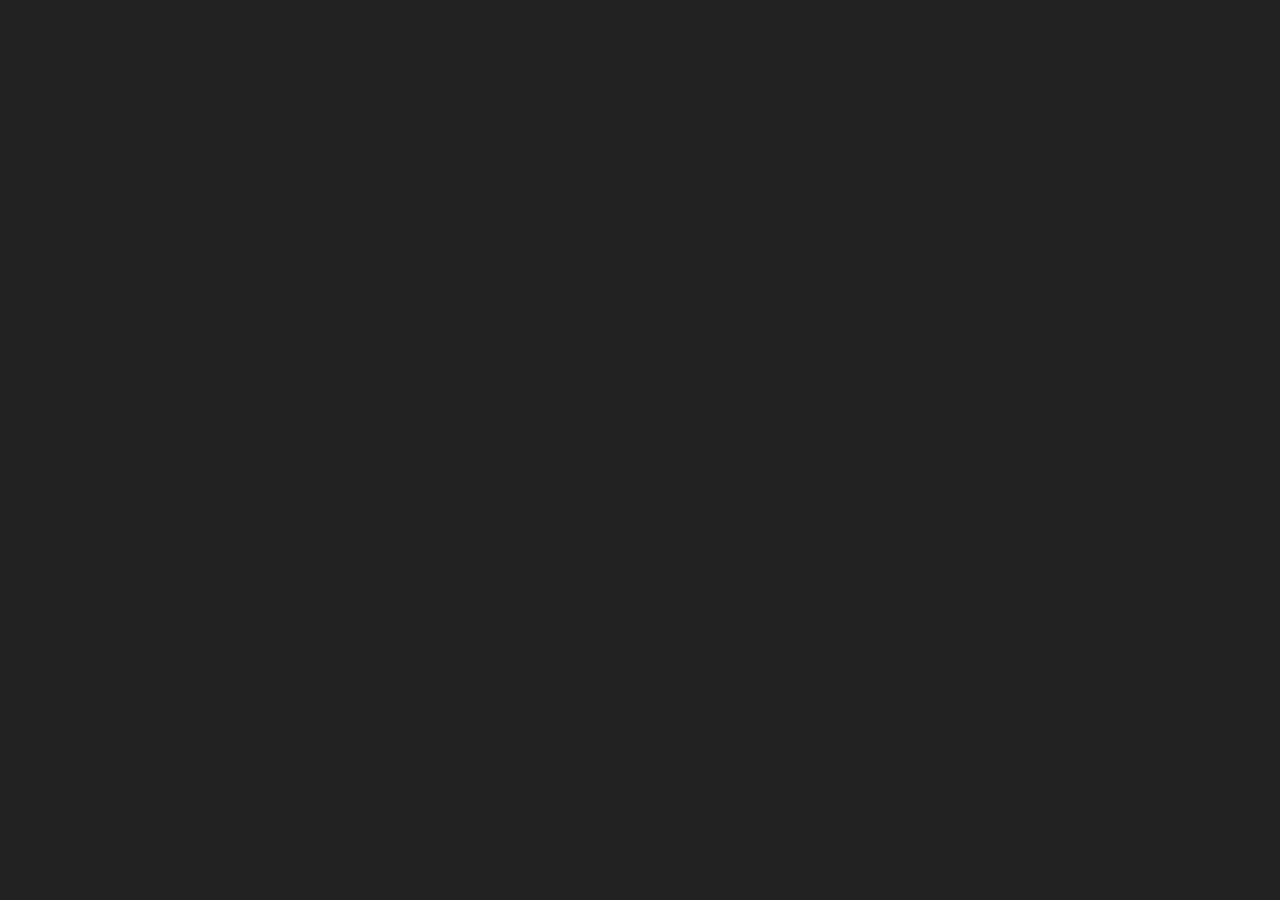
==== chat/index.html @ c3b893ab "Templates added" ====
<!DOCTYPE html>
<html lang="en">
  <head>
    <meta charset="utf-8">
    <title>chat.rtc</title>
    <meta content="IE=edge" http-equiv="X-UA-Compatible">
    <meta content="width=device-width, initial-scale=1" name="viewport">
    <meta content="Deepak Sattiraju" name="author">
    
    <!--Fav-->
    <link href="images/favicon.ico" rel="shortcut icon">
    
    <!--styles-->
    <link href="css/bootstrap.min.css" rel="stylesheet">
    <link href="css/style.css" rel="stylesheet">
    <link href="css/responsive.css" rel="stylesheet">
    
    <!--fonts google-->
    <link href='https://fonts.googleapis.com/css?family=Roboto+Slab:400,700' rel='stylesheet' type='text/css'>
    <link href='https://fonts.googleapis.com/css?family=Roboto:400,300,500,700' rel='stylesheet' type='text/css'>
    
    <!--[if lt IE 9]>
       <script type="text/javascript" src="js/html5shiv.min.js"></script>
    <![endif]-->
  </head>
  <body>
        <!--HEADER -->
    
    <!--/.HEADER END-->
    
    <!--CONTENT WRAP-->
    <div class="content-wrap">
      <!--CONTENT-->
      <div class="content">
        <!--HOME-->
        <section id="home">
          <div class="container">
            <div class="row">
              <div class="wrap-hero-content">
                  
              </div>
              
            </div>
          </div>
        </section>
        <!--/.HOME END-->

      <!--/.CONTENT END-->
      </div>
    <!--/.CONTENT-WRAP END-->
    </div>
    

    <script src="js/jquery-1.9.1.min.js" type="text/javascript"></script>
    <script src="js/jquery.appear.js" type="text/javascript"></script>
    <script src="js/bootstrap.min.js" type="text/javascript"></script>
    <script src="js/typed.js" type="text/javascript"></script>
    <script src="js/main.js" type="text/javascript"></script>
  </body>
</html>
---- chat/css/style.css ----
/*
Template Name: Bodo - Simple One Page Personal
Author: BdgPixel
Author URI:  http://themeforest.net/user/BdgPixel
*/
/* -----------------------------------------------------------
TABLE OF CONTENTS:
--------------------------------------------------------------
1) General
2) Page Loader
3) Helper
4) Header
5) Typography
6) Hero
7) Sections
 7.a) portfolio
 7.b) service
 7.c) experience
 7.d) testimonial
 7.e) blog
 7.f) about
 7.g) contact
 7.h) footer
8) Components
 8.a) skills


-------------------------------------------------------------

------------------------------------------------------------*/
/*-----------------------------------------1) General--------------------------------------------------*/
@font-face {
  font-family: 'Glyphter';
  src: url('../fonts/Glyphter.eot');
  src: url('../fonts/Glyphter?#iefix') format('embedded-opentype'), url('../fonts/Glyphter.woff') format('woff'), url('../fonts/Glyphter.ttf') format('truetype'), url('../fonts/Glyphter.svg#Glyphter') format('svg');
  font-weight: normal;
  font-style: normal;
}
*,
*:after,
*:before {
  -webkit-box-sizing: border-box;
  -moz-box-sizing: border-box;
  -ms-box-sizing: border-box;
  box-sizing: border-box;
}
body,
html {
  left: 0;
  top: 0;
  margin: 0px;
  padding: 0px;
  overflow-x: hidden;
  font-family: 'Roboto', sans-serif;
  height: 100%;
  width: 100%;
}
body {
  color: #2f2f2f;
  font-size: 16px;
  line-height: 1.7;
  background-color: #fff;
}
a {
  color: #2f2f2f;
  text-decoration: none;
  transition: ease .6s;
  -webkit-transition: ease .6s;
  -moz-transition: ease .6s;
  -o-transition: ease .6s;
  -ms-transition: ease .6s;
}
a:hover {
  text-decoration: none;
  color: #818181;
}
a:focus {
  outline: none;
  color: #999999;
  text-decoration: none;
}
iframe {
  border: none;
  width: 100%;
}
img { max-width: 100%; }
*:focus {
  outline: none;
}

/*----------------------------------------- 2) Preloader --------------------------------------------------*/
#preloader {
  position: fixed;
  top: 0;
  left: 0;
  right: 0;
  bottom: 0;
  background-color: #fff;
  z-index: 999999;
}
#status {
  width: 200px;
  height: 200px;
  position: absolute;
  left: 50%;
  top: 50%;
  background-image: url(../images/loader.gif);
  background-repeat: no-repeat;
  background-position: center center;
  text-align: center;
  margin: -40px 0 0 -100px;
}
#status img {
  text-align: center;
  margin-top: -80px;
}

/*----------------------------------------- 3) Helper --------------------------------------------------*/
.no-pad {padding: 0 !important; margin: 0 !important;}
.pad-80 {padding-top: 80px;}
.mar-t-50{margin-top: 50px !important;}
.mar-tm-10{ margin-top: -10px;}

.white-col{
  background: #ffffff;
  padding: none;
}

/*---- span -----*/
.title-small span { position: relative;}
.title-small span:after {
  content: "";
  position: absolute;
  bottom: -20px;
  height: 3px;
  background: #DEDEDE;
  width: 28px;
  left: 0;
}
.title-small-center span {position: relative;}
.title-small-center span:after {
  content: "";
  display: block;
  margin: 0 auto;
  margin-top: 20px;
  height: 3px;
  background: #DEDEDE;
  width: 28px;
  left: 0;
}
/*----- background ------*/
.grey-bg {
  background: #f6f6f6;
  padding: 120px 0;
  display: block;
}
.white-bg {
  background: #ffffff;
  padding: 120px 0;
  display: block;
}
/*-------- content --------*/
.content-detail {
  font-weight: 400;
  margin-top: 70px;
  line-height: 30px;
  font-size: 14px;
  letter-spacing: 0.4px;
}
.content-details {
  font-weight: 400;
  margin-top: 40px;
  line-height: 30px;
  font-size: 14px;
}
.pad-bottom {
  padding-bottom: 80px;
}
.text-detail {
  margin-top: 30px;
  color: #5f5f5f;
}

.listing-item{
  list-style: none;
  display: inline-block;
  width: 100%;
  padding: 0;
  margin: 0;
}

/*----------------------------------------- 4) Header --------------------------------------------------*/
.header {
  width: 100%;
  z-index: 9999;
}
.for-sticky {
  position: fixed;
  z-index: -1;
  bottom: 0;
  width: 100%;
  height: 50px;
  opacity: 0.8;
  z-index: 1;
  top: 0;
  left: 0;
  border-bottom: 1px solid #f1f1f1;
  display: block;
  padding: 0px 15px 5px 15px;
  background: #ffffff;
  -webkit-transition: all 0.3s;
  -moz-transition: all 0.3s;
  -ms-transition: all 0.3s;
  -o-transition: all 0.3s;
  transition: all 0.3s;
}
.logo-nav {
  padding: 6px 0 10px 0;
  -webkit-transition: all 0.3s;
  -moz-transition: all 0.3s;
  -ms-transition: all 0.3s;
  -o-transition: all 0.3s;
  transition: all 0.3s;
  width: 45px;
  display: block;
}
.opacity-nav {
  opacity: 0.8;
  z-index: 2;
}
/*----------- panel ----------*/
.content-wrap {
  -webkit-overflow-scrolling: touch;
  height: 100%;
  width: 100%;
}
.content {
  position: absolute;
  width: 100%;
  height: 100%;
}
.content::before {
  position: fixed;
  top: 0;
  left: 0;
  z-index: 10;
  width: 100%;
  height: 100%;
  background: rgba(0, 0, 0, 0.3);
  content: '';
  opacity: 0;
  -webkit-transform: translate3d(100%, 0, 0);
  transform: translate3d(100%, 0, 0);
  -webkit-transition: opacity 0.4s, -webkit-transform 0s 0.4s;
  transition: opacity 0.4s, transform 0s 0.4s;
  -webkit-transition-timing-function: cubic-bezier(0.7, 0, 0.3, 1);
  transition-timing-function: cubic-bezier(0.7, 0, 0.3, 1);
}
/* Menu Button */
.menu-button {
  width: 34px;
  height: 45px;
  position: fixed;
  right: 0;
  margin-top: 13px;
  margin-right: 35px;
  z-index: 1000;
  padding: 0;
  cursor: pointer;
  background: transparent;
  border: none;
}
.menu-button span {
  display: block;
  position: absolute;
  height: 1px;
  width: 100%;
  background: #2f2f2f;
  border-radius: 9px;
  opacity: 1;
  left: 0;
}
.menu-button span:nth-child(1) {top: 0px;}

.menu-button span:nth-child(2) {top: 9px;}

.menu-button span:nth-child(3) {top: 18px;}
.menu-button:hover {opacity: 0.6;}
/* Close Button */
.close-button {
  width: 1em;
  height: 1em;
  position: absolute;
  right: 1em;
  top: 1em;
  overflow: hidden;
  text-indent: 1em;
  font-size: 0.75em;
  border: none;
  background: transparent;
  color: transparent;
}
.close-button::before,
.close-button::after {
  content: '';
  position: absolute;
  width: 3px;
  height: 100%;
  top: 0;
  left: 50%;
  background: #bdc3c7;
}
.close-button::before {
  -webkit-transform: rotate(45deg);
  transform: rotate(45deg);
}
.close-button::after {
  -webkit-transform: rotate(-45deg);
  transform: rotate(-45deg);
}
/* Menu */
.menu-wrap {
  position: fixed;
  z-index: 1001;
  width: 300px;
  height: 100%;
  right: 0;
  float: right;
  background: #2f2f2f;
  padding: 2.5em 1.5em 0;
  -webkit-transform: translate3d(300px, 0, 0);
  transform: translate3d(300px, 0, 0);
  -webkit-transition: -webkit-transform 0.4s;
  transition: transform 0.4s;
  -webkit-transition-timing-function: cubic-bezier(0.7, 0, 0.3, 1);
  transition-timing-function: cubic-bezier(0.7, 0, 0.3, 1);
}
.menu,
.menu-list {
  height: 100%;     
  overflow-x: auto;
}
.menu-list {
  -webkit-transform: translate3d(0, 100%, 0);
  transform: translate3d(0, 100%, 0);
}
.menu-list a {
  display: block;
  padding: 1.5em 0;
  -webkit-transform: translate3d(0, 500px, 0);
  transform: translate3d(0, 500px, 0);
  color: #a5a5a5;
  position: relative;
}
.menu-list a:hover, .menu-list a:active span {color: #ffffff;}
.menu-list,
.menu-list a {
  -webkit-transition: -webkit-transform 0s 0.4s;
  transition: transform 0s 0.4s;
  -webkit-transition-timing-function: cubic-bezier(0.7, 0, 0.3, 1);
  transition-timing-function: cubic-bezier(0.7, 0, 0.3, 1);
}
.menu a:nth-child(2) {
  -webkit-transform: translate3d(0, 1000px, 0);
  transform: translate3d(0, 1000px, 0);
}
.menu-list a:nth-child(3) {
  -webkit-transform: translate3d(0, 1500px, 0);
  transform: translate3d(0, 1500px, 0);
}
.menu-list a:nth-child(4) {
  -webkit-transform: translate3d(0, 2000px, 0);
  transform: translate3d(0, 2000px, 0);
}
.menu-list a:nth-child(5) {
  -webkit-transform: translate3d(0, 2500px, 0);
  transform: translate3d(0, 2500px, 0);
}
.menu-list a:nth-child(6) {
  -webkit-transform: translate3d(0, 3000px, 0);
  transform: translate3d(0, 3000px, 0);
}
.menu-list a span:nth-last-child(1){
  margin-bottom: 100px;
}
.menu-list a span {
  margin-left: 10px;
  font-weight: 400;
  font-size: 12px;
  letter-spacing: 5px;
  text-transform: uppercase;
  z-index: 2;
  position: absolute;
  margin-bottom: 20px;
  padding: 10px;
}
.menu-list a span:before{
  content: '';
  display: block;
  width: 0;
  height: 2px;
  background: #ffffff;
  -webkit-transition: width .3s ease;
  transition: width .3s ease;
  position: absolute;
  top: 50%;
  left: 0;
  -webkit-transform: translate(0,-50%);
  -ms-transform: translate(0,-50%);
  transform: translate(0,-50%);
  z-index: -1;
}
.menu-list a.active span{
  color: #ffffff !important;
}
.menu-list a.active span:before{
  width: 100%;
}

/* Shown menu */
.show-menu .menu-wrap {
  -webkit-transform: translate3d(0, 0, 0);
  transform: translate3d(0, 0, 0);
  -webkit-transition: -webkit-transform 0.8s;
  transition: transform 0.8s;
  -webkit-transition-timing-function: cubic-bezier(0.7, 0, 0.3, 1);
  transition-timing-function: cubic-bezier(0.7, 0, 0.3, 1);
}
.show-menu .menu-list,
.show-menu .menu-list a {
  -webkit-transform: translate3d(0, 0, 0);
  transform: translate3d(0, 0, 0);
  -webkit-transition: -webkit-transform 0.8s;
  transition: transform 0.8s;
  -webkit-transition-timing-function: cubic-bezier(0.7, 0, 0.3, 1);
  transition-timing-function: cubic-bezier(0.7, 0, 0.3, 1);
}
.show-menu .menu-list a {
  -webkit-transition-duration: 0.9s;
  transition-duration: 0.9s;
}
.show-menu .content::before {
  opacity: 1;
  -webkit-transition: opacity 0.8s;
  transition: opacity 0.8s;
  -webkit-transition-timing-function: cubic-bezier(0.7, 0, 0.3, 1);
  transition-timing-function: cubic-bezier(0.7, 0, 0.3, 1);
  -webkit-transform: translate3d(0, 0, 0);
  transform: translate3d(0, 0, 0);
}

/*----------------------------------------- 5) Typography --------------------------------------------------*/
h1,
h2,
h3,
h4,
h5 {
  letter-spacing: 0.8px;
  font-family: 'Roboto Slab', serif;
}
p {
  letter-spacing: 0.5px;
  font-size: 13px;
  line-height: 34px;
  font-weight: 300;
}
#home h1 {
  line-height: 40px;
  letter-spacing: 0.6px;
}
#home .typed {
  font-weight: 400;
  font-size: 16px;
  line-height: 26px;
  letter-spacing: 1.5px;
  margin: 0 auto;
  opacity: 0.6;
}
.job {
  font-size: 26px;
  font-weight: 500;
  margin-bottom: 10px;
  font-family: 'Roboto', sans-serif;
}
.year {
  font-size: 14px;
  font-weight: 500;
  line-height: 14px;
  letter-spacing: 0.4px;
  text-transform: uppercase;
  color: #cccccc;
}
.company {
  font-size: 12px;
  line-height: 14px;
  border: 1px solid #ececec;
  color: #cccccc;
  padding:8px 10px;
  border-radius: 6px;
  display: inline-block;
  margin-top: 5px;
  font-weight: 400;

}

/*----------------------------------------- 6) Hero --------------------------------------------------*/
#home {
  background: url('../images/hero1.png');
  -webkit-background-size: cover;
  -moz-background-size: cover;
  -o-background-size: cover;
  background-size: cover;
  min-width: 100%;
  min-height: 80%;
  height: 100%;
  width: 100%;
  display: block;
}
.wrap-hero-content{
  width: 100%;
  height: 100%;
  position: absolute;
  top: 0;
  left: 0;
}
.hero-content{
  position: absolute;
  text-align: center;
  min-width: 300px;
  left: 50%;
  top: 50%;
  padding: 65px;
  background: rgba(255, 255, 255, 0.8);
  outline: 4px double #FFFFFF;
  outline-offset: 8px;
  -webkit-transform: translateX(-50%) translateY(-50%);
  transform: translateX(-50%) translateY(-50%);
}

/*mouse*/
.mouse-icon {
  position: absolute;
  border: 2px solid #2f2f2f;
  background: #ffffff;
  opacity: 0.8;
  border-radius: 13px;
  height: 40px;
  width: 30px;
  margin: 0 auto;
  display: block;
  left: 0;
  right: 0;
  bottom: 30px;
  z-index: 100;
}

.mouse-icon .scroll {
  -webkit-animation-name: scrolling;
  -webkit-animation-duration: 1s;
  -webkit-animation-timing-function: linear;
  -webkit-animation-delay: 0s;
  -webkit-animation-iteration-count: infinite;
  -webkit-animation-play-state: running;
  animation-name: scrolling;
  animation-duration: 1s;
  animation-timing-function: linear;
  animation-delay: 0s;
  animation-iteration-count: infinite;
  animation-play-state: running;
}
.mouse-icon .scroll {
  position: relative;
  border-radius: 10px;
  background: #2f2f2f;
  width: 4px;
  height: 8px;
  top: 4px;
  margin-left: auto;
  margin-right: auto;
}

@-webkit-keyframes scrolling  {
  0%   { top:2px;  opacity: 0;}
  30%  { top:8px; opacity: 1;}
  100% { top:16px; opacity: 0;}
}

@keyframes scrolling  {
  0%   { top:2px;  opacity: 0;}
  30%  { top:8px; opacity: 1;}
  100% { top:16px; opacity: 0;}
}


/*----- typed effect ---*/
.typed-cursor{ opacity: 0;}


/*----------------------------------------- 7) Sections --------------------------------------------------*/
/*---------- a. portfolio -----------*/
ul.portfolio-image {
  list-style: none;
  position: relative;
  width: 100%;
  padding: 0;
  margin: 0;
}
ul.portfolio-image li {
  float: left;
  display: block;
  list-style: none;
  position: relative;
  display: inline-block;
  overflow: hidden;
  padding-top: 46%;
}
ul.portfolio-image li:hover {
  cursor: pointer;
}
ul.portfolio-image li:hover img {
  -webkit-filter: grayscale(20%);
  transform: scale(1.15);
}
ul.portfolio-image li:hover .image-bg {opacity: 1;}
ul.portfolio-image li:hover .description-wrap {
  background: rgba(186, 186, 186, 0.6);
}
ul.portfolio-image li img {
  position: absolute;
  width: 100%;
  height: 100%;
  left: 0;
  top: 0;
  -webkit-filter: grayscale(100%);
  transition: filter, transform, 0.5s;
}
ul.portfolio-image li .decription-wrap {
  position: absolute;
  width: 100%;
  height: 100%;
  top: 0;
  left: 0;
  background: rgba(242, 242, 242, 0.4);
  padding: 20px;
  transition: background, 0.5s;
}
ul.portfolio-image li .image-bg {
  color: #2f2f2f;
  background: #ffffff;
  background: rgba(255, 255, 255, 0.9);
  font-size: 14px;
  text-transform: uppercase;
  width: 100%;
  height: 100%;
  display: inline-block;
  -ms-transform: translate(-50%, -50%); /* IE 9 */
  -webkit-transform: translate(-50%, -50%); /* Chrome, Safari, Opera */
  transform: translate(-50%, -50%);
  top: 50%;
  left: 50%;
  padding: 10px 0;
  position: relative;
  margin: 0 auto;
  text-align: center;
  opacity: 0;
  transition: opacity, 0.5s;
  letter-spacing: 1.5px;
  font-weight: 300;
  color: transparent;
}
ul.portfolio-image li .desc{
  position: absolute;
  z-index: 1;
  top: 45%;
  left: 0;
  display: table-cell;
  right: 0;
  text-align: center;
  color: #2f2f2f;
  font-size: 14px;
  font-weight: 700;
}


/*---------- b. service -----------*/
.icon-use {
  font-family: 'Glyphter';
  font-size: 30px;
  line-height: 20px;
  color: #818181;
  margin: 0;
}
.head-sm {
  font-size: 13px;
  letter-spacing: 1.5px;
  text-transform: uppercase;
  margin-top: 10px;
  margin-bottom: 20px;
  font-family: 'Roboto', sans-serif;
  font-weight: 700;
}
.text-grey {
  color: #434343;
  line-height: 26px;
  margin-bottom: 60px;
}
/*---------- c. experience -----------*/
.wrap-card {
  position: relative;
  box-shadow: 0px 0px 0px #818181;
  transition: all 0.2s ease 0s;
  -webkit-transform: translateY(0px) translateX(0px);
}
.wrap-card:before,
.wrap-card:after {
  display: inline-block;
  position: absolute;
  content: " ";
  width: 100%;
  height: 3px;
  background: #818181;
  -webkit-transform: scaleX(0);
  transition: all 0.2s ease;
}
.wrap-card:before {
  top: 0;
  left: 0;
  -webkit-transform-origin: 0 0;
}
.wrap-card:after {
  bottom: 0;
  left: 0;
  -webkit-transform-origin: 100% 0;
}
.wrap-card:hover {
  box-shadow: 20px 20px 0px #818181;
  -webkit-transform: translateY(-10px) translateX(-10px);
  transition: all 0.2s ease 0.4s;
}
.wrap-card:hover:after,
.wrap-card:hover:before {
  -webkit-transform: scaleX(1);
}
.card {
  background: #ffffff;
  padding: 30px 35px 45px 35px;
  margin-bottom: 30px;
  border: 1px solid rgba(129, 129, 129, 0.1);
}
.card:before,
.card:after {
  display: inline-block;
  position: absolute;
  content: " ";
  width: 3px;
  height: 100%;
  background: #818181;
  -webkit-transform: scaleY(0);
  transition: all 0.2s ease 0.2s;
}
.card:before {
  top: 0;
  left: 0;
  -webkit-transform-origin: 0 100%;
}
.card:after {
  top: 0;
  right: 0;
  -webkit-transform-origin: 0 0;
}
.card:hover:after,
.card:hover:before {
  -webkit-transform: scaleY(1);
}
/*---------- d. testimonial -----------*/
#testimonial {
  background-image: url(../images/testimonial-bg.jpg);
  -webkit-background-size: cover;
  -moz-background-size: cover;
  -o-background-size: cover;
  background-size: cover;
  background-repeat: no-repeat;
  position: relative;
  padding: 0;
  margin: 0;
  width: 100%;
  height: 550px;
}
.list-testimonial {
  display: block;
  width: 100%;
}
.list-testimonial .content-testimonial {
  text-align: center;
  color: #ffffff;
}
.list-testimonial .content-testimonial .testi {
  font-size: 16px;
  line-height: 46px;
  letter-spacing: 2px;
}
.list-testimonial .content-testimonial .people {
  font-size: 14px;
  margin-top: 30px;
  letter-spacing: 2px;
  color: #B7B7B7;
  font-weight: 700;
}
.mask-testimonial{
  background-color: rgba(47, 47, 47, 0.7);
  height: 100%;
  left: 0;
  position: absolute;
  top: 0;
  width: 100%;
}
.wrap-testimonial{
  z-index: 1;
  position: relative;
}
/*-------------- e. blog -------------*/
.grid {margin-top: 60px;}
.grid:after {
  content: '';
  display: block;
  clear: both;
}
.grid-item {
  width: 33.333%;
  float: left;
  top: 0px;
  left: 0px;
  overflow: hidden;
  min-height: 1px;
  padding-right: 15px;
  padding-left: 15px;
  margin-bottom: 30px;
}
.grid-item .wrap-article {
  border: 1px solid rgba(129, 129, 129, 0.1);
  background: #ffffff;
  padding: 30px 20px;
}
.grid-item .wrap-article img {
  text-align: center;
  display: block;
  margin: 0 auto;
}
.grid-item .wrap-article .img-circle {
  width: 133px;
  height: 133px;
}
.grid-item .wrap-article .fancy {
  line-height: 0.5;
  text-align: center;
  font-size: 16px;
  margin-top: 40px;
  color: #818181;
}
.grid-item .wrap-article .fancy span {
  display: inline-block;
  position: relative;
}
.grid-item .wrap-article .fancy span:before,
.grid-item .wrap-article .fancy span:after {
  content: "";
  margin-top: 1px;
  position: absolute;
  height: 5px;
  border-top: 1px solid #dedede;
  top: 0;
  width: 60%;
}
.grid-item .wrap-article .fancy span:before {
  right: 100%;
  margin-right: 5px;
}
.grid-item .wrap-article .fancy span:after {
  left: 100%;
  margin-left: 5px;
}
.grid-item .wrap-article .title {
  font-size: 16px;
  padding: 0 10px 0 10px;
  text-align: center;
  letter-spacing: 0.1;
  line-height: 26px;
  text-transform: uppercase;
  font-weight: 700;
}
.grid-item .wrap-article .title:after {
  content: "";
  display: block;
  margin: 0 auto;
  bottom: -20px;
  height: 1px;
  background: #dedede;
  width: 48px;
  left: 0;
  margin-top: 30px;
}
.grid-item .wrap-article .content-blog {
  margin-top: 30px;
  padding: 0 10px 0 10px;
  text-align: justify;
  color: #5f5f5f;
}
/*---------- f. quote -----------*/
#about{
  min-height: 650px;
  display: inline-block;
  width: 100%;
}
.bg-about {
  background: url('../images/reza.jpg');
  -webkit-background-size: cover;
  -moz-background-size: cover;
  -o-background-size: cover;
  background-size: cover;
  background-repeat: no-repeat;
  position: relative;
  padding: 0;
  margin: 0;
  min-height: 660px;
  width: 100%;
  height: 100%;
  float: left;
}
.wrap-about {
  height: 100%;
  width: 100%;
  position: relative;
  display: block;
  min-height: 480px;
}
.wrap-about .w-content{
  position: absolute;
  left: 50%;
  top: 50%;
  transform: translateX(-50%) translateY(-50%);
  -webkit-transform: translateX(-50%) translateY(-50%);
  -moz-transform: translateX(-50%) translateY(-50%);
  -ms-transform: translateX(-50%); 
}

.wrap-about .w-content td{
  font-size: 13px;
  font-weight: 300;
}
.wrap-about .w-content td.title{
  padding-right: 10px;
  font-weight: 500;
}
.wrap-about .w-content td.break{
  padding-right: 15px;
}
.wrap-about .w-content tr{
  height: 35px;
}
.wrap-about .head-about {
  font-size: 13px;
  line-height: 34px;
  letter-spacing: 0.5px;
  font-weight: 300;
}
.wrap-about .name {
  margin: 40px 0 20px 0;
  font-size: 14px;
}
/*---------- g. contact -----------*/
#contact {padding: 120px 0 200px 0;}
#contact form {
  margin-top: 25px;
}
#contact .slider-masks {
  background-color: rgba(129, 129, 129, 0.7);
  height: 100%;
  left: 0;
  position: absolute;
  top: 0;
  width: 100%;
}
#contact .group {
  position: relative;
  margin-bottom: 65px;
}
#contact input,
#contact textarea {
  font-size: 13px;
  padding: 10px 10px 10px 5px;
  display: block;
  width: 100%;
  border: none;
  border-bottom: 1px solid #2b2b2b;
  background: transparent;
  color: #969696;
  font-size: 13px;
}
#contact input:focus,
#contact textarea:focus {
  outline: none;
  border-bottom: none;
}
#contact label {
  color: #2b2b2b;
  font-size: 14px;
  font-weight: normal;
  position: absolute;
  pointer-events: none;
  left: 5px;
  top: 10px;
  transition: 0.2s ease all;
  -moz-transition: 0.2s ease all;
  -webkit-transition: 0.2s ease all;
}
#contact input:focus ~ label,
#contact input:valid ~ label,
#contact textarea:focus ~ label,
#contact textarea:valid ~ label {
  top: -25px;
  font-size: 12px;
  color: #818181;
}
#contact .bar {
  position: relative;
  display: block;
  width: 100%;
}
#contact .bar:before,
#contact .bar:after {
  content: '';
  height: 2px;
  width: 0;
  bottom: 1px;
  position: absolute;
  background: #818181;
  transition: 0.2s ease all;
  -moz-transition: 0.2s ease all;
  -webkit-transition: 0.2s ease all;
}
#contact .bar:before {
  left: 50%;
}
#contact .bar:after {
  right: 50%;
}
#contact input:focus ~ .bar:before,
#contact input:focus ~ .bar:after,
#contact textarea:focus ~ .bar:after,
#contact textarea:focus ~ .bar:before {
  width: 50%;
}
#contact .highlight {
  position: absolute;
  height: 60%;
  width: 100%;
  top: 25%;
  left: 0;
  pointer-events: none;
  opacity: 0.5;
}
#contact input:focus ~ .highlight,
#contact textarea:focus ~ .highlight {
  -webkit-animation: inputHighlighter 0.3s ease;
  -moz-animation: inputHighlighter 0.3s ease;
  animation: inputHighlighter 0.3s ease;
}
#contact input[type=submit] {
  border: 1px solid #2b2b2b !important;
  color: #2b2b2b;
  padding: 10px;
  font-weight: 700;
  letter-spacing: 0.9px;
  text-transform: uppercase;
  transition: 0.2s ease all;
  -moz-transition: 0.2s ease all;
  -webkit-transition: 0.2s ease all;
}
#contact input[type=submit]:hover {
  background: #2b2b2b;
  color: #ffffff;
}
@-webkit-keyframes inputHighlighter {
  from {
    background: #5264AE;
  }
  to {
    width: 0;
    background: transparent;
  }
}
@-moz-keyframes inputHighlighter {
  from {
    background: #818181;
  }
  to {
    width: 0;
    background: transparent;
  }
}
@keyframes inputHighlighter {
  from {
    background: #818181;
  }
  to {
    width: 0;
    background: transparent;
  }
}
/*-------------- h. footer ------------------*/
.footer-top{
  width: 100%;
  text-align: center;
  color: #cccccc;
  display: table;
}

.socials{
  width: 100%;
  margin: 0;
  padding: 0;
}

.socials * {
  box-sizing: border-box;
  -webkit-transition: all 0.35s ease;
  transition: all 0.35s ease;
}

.socials li {
  display: inline-block;
  list-style: outside none none;
  float: left;
  overflow: hidden;
  width: 33.33333%;
  font-size: 13px;
}

.socials a {
  padding: 0.3em 0.8em;
  color: rgba(255, 255, 255, 0.7);
  position: relative;
  display: inline-block;
  letter-spacing: 1px;
  margin: 0;
  text-decoration: none;
  padding: 25px 0;
  width: 100%;
}

.socials a:before,
.socials a:after {
  position: absolute;
  -webkit-transition: all 0.35s ease;
  transition: all 0.35s ease;
}

.socials a:before {
  bottom: 100%;
  display: block;
  height: 3px;
  width: 100%;
  content: "";
}

.socials a:after {
  padding: 0.3em 0.8em;
  position: absolute;
  bottom: 100%;
  left: 0;
  content: attr(data-hover);
  color: white;
  white-space: nowrap;
  width: 100%;
  padding: 25px 0;
}

.socials li:hover a,
.socials .current a {
  transform: translateY(100%);
}

.facebook{
  background: #969696;
  /*padding: 20px 0;*/
}
.facebook a:after{
  background-color: green;
}
.twitter{
  background: #ABABAB;
}
.twitter a:after{
  background-color: midnightblue;
}
.gplus{
  background: #d8d8d8;
}
.gplus a:after{
  background: #dd4b39;
}

.footer-bottom{
  width: 100%;
  background: #2f2f2f;
  padding: 80px 0;
  color: #636363;
}


/*----------------------------------------- 8) Component --------------------------------------------------*/
/*---------------- a. Skills ----------------*/
.skillst {margin-top: 30px;}
.skillst .skillbar {
  width: 100%;
  height: 10px;
  background-color: #f6f6f6;
  position: relative;
  margin-bottom: 60px;
  padding: 2px;
  box-sizing: border-box;
}
.skillst .count-bar {
  width: 100%;
  height: 5px;
  width: 0px;
  position: relative;
}
.skillst .count-bar {background-color: #818181;}
.skillst .count-bar span{ font-size: 12px;}
.skillst .title {
  position: absolute;
  line-height: 25px;
  top: -35px;
  left: 0;
  padding-left: 10px;
  font-size: 12px !important;
}
.skillst .count-bar .count {
  position: absolute;
  line-height: 18px;
  top: -28px;
  right: -20px;
  width: 40px;
  height: 18px;
  color: #fff;
  text-align: center;
  background-color: #2f2f2f;
}
.skillst .count-bar .count span {
  position: relative;
  display: block;
}
.skillst .count-bar .count span:after {
  position: absolute;
  left: 50%;
  margin-left: -4px;
  top: 18px;
  content: "";
  border-left: 4px solid transparent;
  border-right: 4px solid transparent;
}
.skillst .count-bar .count { background-color: #818181;}
.skillst .count-bar .count span:after { border-top: 4px solid #818181;}
---- chat/css/responsive.css ----
@media screen and (max-width: 480px){
	/*----- layout ----*/
	.grey-bg, .white-bg{
		padding: 40px 0; 
	}
	/*---- hero -----*/
	.hero-content{
		min-width: 280px; 
		padding: 25px;
	}
	.menu-wrap{width: 220px;}
	.mouse-icon{bottom: 5px;}

	/*---- portfolio -----*/
	ul.portfolio-image li{
		width: 100%;
		padding-top: 95%;
	}

	/*---- blog -----*/
	.grid-item {
    width: 100% !important;
    padding: 0;
  }

	/*---- quote -----*/
	.wrap-about{ 
		padding: 0 0 20px 0;
		min-height: 400px !important;
	}
	.wrap-about .w-content{
		left: 0;
    right: 0;
    width: 100%;
    top: 0;
    padding: 30px 0;
    transform: none;
	}


  /*------- testimonial -------*/
  #testimonial{ height: 700px;}

  .skillst {margin-top: 50px;}
}


@media screen and (max-width: 768px){
	/*------ header -----*/	
	.for-sticky{ padding: 0; }
	.logo-nav { margin-left: 0;}
	.menu-button{margin-right: 15px;}
	.ma-infinitypush-wrapper.ma-infinitypush-active-button.ma-infinitypush-button-right .ma-infinitypush-button{
		left: -65px;
	}
	.ma-infinitypush-wrapper{ width: 200px; }
	.ma-infinitypush-wrapper	ul > li{
			width: 200px;
		}

	/*------- home ------*/
	#home p {width: 100%;}

	/*----- portfolio -----*/
	.portfolio-image > li{
		width: 50%;
	}


  /*---- blog -----*/
	.grid-item {width: 50%;}

  /*------- about -------*/
  .bg-about{min-height: 520px;}
  .wrap-about{
  	min-height: 520px;
  	padding-bottom: 10%;
  	padding-left: 30px;
    padding-right: 30px;
  }
  .wrap-about	.head-quote{padding-top: 10%;}

  .content-right{ margin-top: 20px; }

  .text-grey{margin-bottom: 45px;}
  .skillst{ margin-top: 50px;}
	/*------ footer -----*/
  footer p{ text-align: center; }
  footer ul.social {
    margin-left: -40px;
    text-align: center;
	}
	footer ul.social li { 
		padding: 0px 10px 0px 10px;
	}
}

@media screen and (min-width: 1024px){
	.content-right {
	  margin-top: 20px;
	  padding: 0 20px 0 60px; 
	}
}
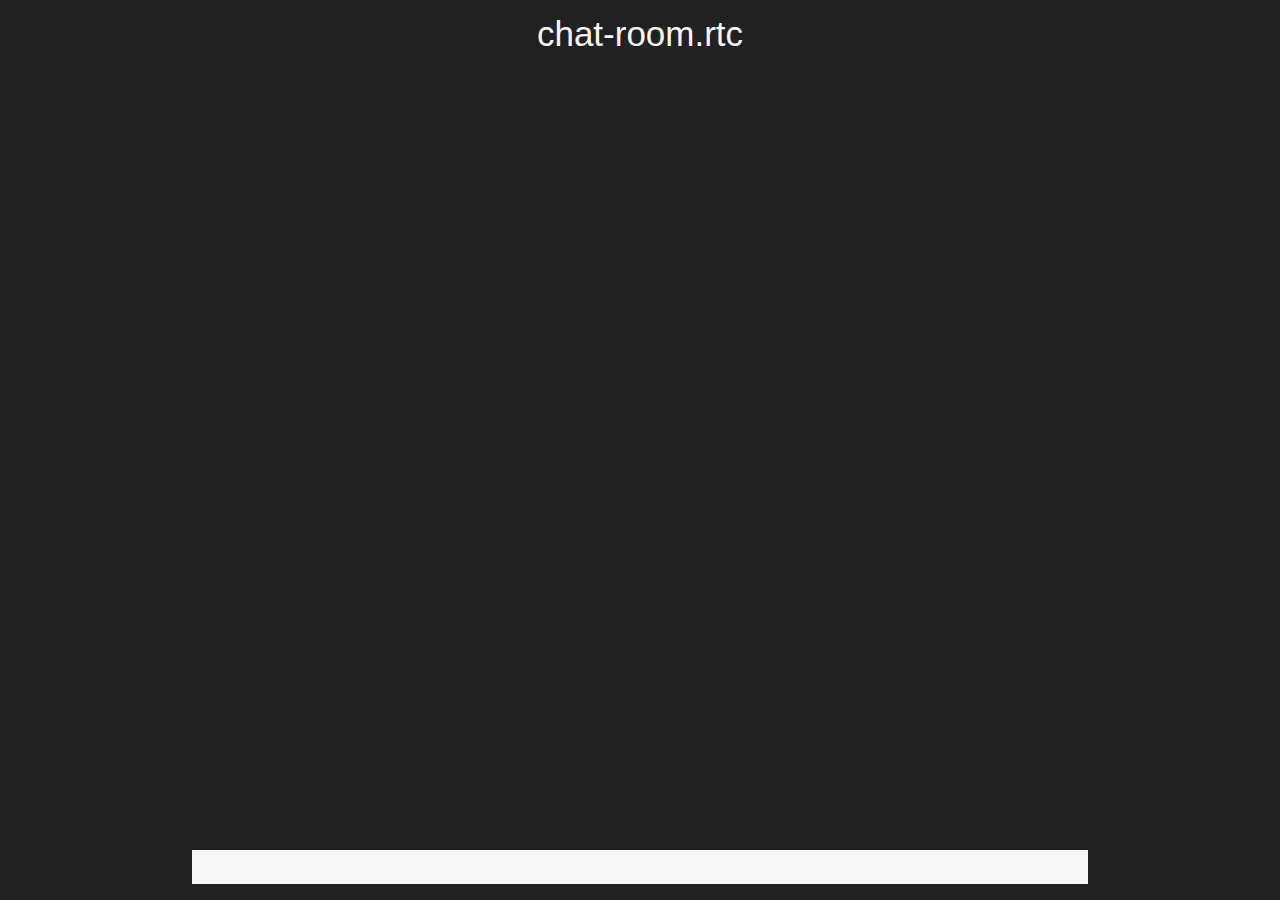
==== commit c04c1c27: "Chat basics added" ====
--- a/chat/index.html
+++ b/chat/index.html
@@ -1,60 +1,23 @@
-<!DOCTYPE html>
-<html lang="en">
-  <head>
-    <meta charset="utf-8">
-    <title>chat.rtc</title>
-    <meta content="IE=edge" http-equiv="X-UA-Compatible">
-    <meta content="width=device-width, initial-scale=1" name="viewport">
-    <meta content="Deepak Sattiraju" name="author">
-    
-    <!--Fav-->
-    <link href="images/favicon.ico" rel="shortcut icon">
-    
-    <!--styles-->
-    <link href="css/bootstrap.min.css" rel="stylesheet">
+<html>
+    <head>
+        <title>Chat Room</title>
+    </head>
     <link href="css/style.css" rel="stylesheet">
-    <link href="css/responsive.css" rel="stylesheet">
-    
-    <!--fonts google-->
-    <link href='https://fonts.googleapis.com/css?family=Roboto+Slab:400,700' rel='stylesheet' type='text/css'>
-    <link href='https://fonts.googleapis.com/css?family=Roboto:400,300,500,700' rel='stylesheet' type='text/css'>
-    
-    <!--[if lt IE 9]>
-       <script type="text/javascript" src="js/html5shiv.min.js"></script>
-    <![endif]-->
-  </head>
-  <body>
-        <!--HEADER -->
-    
-    <!--/.HEADER END-->
-    
-    <!--CONTENT WRAP-->
-    <div class="content-wrap">
-      <!--CONTENT-->
-      <div class="content">
-        <!--HOME-->
-        <section id="home">
-          <div class="container">
-            <div class="row">
-              <div class="wrap-hero-content">
-                  
-              </div>
-              
+    <body>
+        <div class="page-title">
+                <h1>chat-room.rtc</h1>
+                <div id="room-link"></div>
             </div>
-          </div>
-        </section>
-        <!--/.HOME END-->
-
-      <!--/.CONTENT END-->
-      </div>
-    <!--/.CONTENT-WRAP END-->
-    </div>
-    
-
-    <script src="js/jquery-1.9.1.min.js" type="text/javascript"></script>
-    <script src="js/jquery.appear.js" type="text/javascript"></script>
-    <script src="js/bootstrap.min.js" type="text/javascript"></script>
-    <script src="js/typed.js" type="text/javascript"></script>
-    <script src="js/main.js" type="text/javascript"></script>
-  </body>
+            <div id="messages-container">
+                <div id="messages">
+                </div>
+            </div>
+        <div id="chat-input">
+            <form>
+                <textarea id="message-input"></textarea>
+            </form>
+        </div>
+        <script src="js/peer.js"></script>
+        <script src="js/main.js"></script>
+    </body>
 </html>--- a/chat/css/style.css
+++ b/chat/css/style.css
@@ -1,74 +1,23 @@
-/*
-Template Name: Bodo - Simple One Page Personal
-Author: BdgPixel
-Author URI:  http://themeforest.net/user/BdgPixel
-*/
-/* -----------------------------------------------------------
-TABLE OF CONTENTS:
---------------------------------------------------------------
-1) General
-2) Page Loader
-3) Helper
-4) Header
-5) Typography
-6) Hero
-7) Sections
- 7.a) portfolio
- 7.b) service
- 7.c) experience
- 7.d) testimonial
- 7.e) blog
- 7.f) about
- 7.g) contact
- 7.h) footer
-8) Components
- 8.a) skills
-
-
--------------------------------------------------------------
-
-------------------------------------------------------------*/
-/*-----------------------------------------1) General--------------------------------------------------*/
-@font-face {
-  font-family: 'Glyphter';
-  src: url('../fonts/Glyphter.eot');
-  src: url('../fonts/Glyphter?#iefix') format('embedded-opentype'), url('../fonts/Glyphter.woff') format('woff'), url('../fonts/Glyphter.ttf') format('truetype'), url('../fonts/Glyphter.svg#Glyphter') format('svg');
-  font-weight: normal;
-  font-style: normal;
-}
-*,
-*:after,
-*:before {
-  -webkit-box-sizing: border-box;
-  -moz-box-sizing: border-box;
-  -ms-box-sizing: border-box;
-  box-sizing: border-box;
-}
-body,
-html {
+body {
   left: 0;
   top: 0;
   margin: 0px;
   padding: 0px;
-  overflow-x: hidden;
   font-family: 'Roboto', sans-serif;
-  height: 100%;
-  width: 100%;
-}
-body {
-  color: #2f2f2f;
+  background: url('../images/hero1.png');
+  align-content: center;
+  color: #f6f6f6;
+    height: 100%;
+    width: auto;
   font-size: 16px;
   line-height: 1.7;
-  background-color: #fff;
 }
+
 a {
-  color: #2f2f2f;
+  color: #E65100;
   text-decoration: none;
   transition: ease .6s;
   -webkit-transition: ease .6s;
-  -moz-transition: ease .6s;
-  -o-transition: ease .6s;
-  -ms-transition: ease .6s;
 }
 a:hover {
   text-decoration: none;
@@ -79,1186 +28,92 @@
   color: #999999;
   text-decoration: none;
 }
-iframe {
-  border: none;
-  width: 100%;
+h1{
+    text-align: center;
+    color: #f6f6f6;
+    font-weight: 200;
+    font-size: 35;
 }
-img { max-width: 100%; }
-*:focus {
-  outline: none;
+#messages-container{
+    width: 70%;
+    margin-left: 15%;
+    margin-right: 15%;
+    height: 90%;
+}
+textarea{
+    background: #f6f6f6;
+    border: none;
+    width: 100%;
+    resize: none;
+    height: 100%;
+}
+::-webkit-scrollbar {
+    width: 5px;
+}    
+#messages{
+    overflow-y: scroll;
+    height: 100%;
+    width: 100%;
+}
+#chat-input{
+    margin-left: 15%;
+    margin-right: 15%;
+    position: fixed;
+    bottom: 0px;
+    width: 70%;
+}
+#room-link{
+    color: #f6f6f6;
+    font-weight: 40;
+    font-size: 20;
+    width: 100%;
+    text-align: center;
+}
+.info .text{
+	color :#8BC34A;
+}
+.info .nick{
+	color :#8BC34A;
+}
+.me .nick{
+    color :blue;
+}
+.me .text{
+    color :red;
 }
 
-/*----------------------------------------- 2) Preloader --------------------------------------------------*/
-#preloader {
-  position: fixed;
-  top: 0;
-  left: 0;
-  right: 0;
-  bottom: 0;
-  background-color: #fff;
-  z-index: 999999;
+.text {
+	display: inline-block;
+	border-left: 1px solid ;
+	border-color: #fff;
+	width: 80%;
+	word-wrap: break-word;
+	margin: 0;
+	padding-left: 1em;
+	padding-bottom: 1em;
 }
-#status {
-  width: 200px;
-  height: 200px;
-  position: absolute;
-  left: 50%;
-  top: 50%;
-  background-image: url(../images/loader.gif);
-  background-repeat: no-repeat;
-  background-position: center center;
-  text-align: center;
-  margin: -40px 0 0 -100px;
+.nick-name {
+	text-align: right;
+	width: 4em;
+	vertical-align: top;
+	display: inline-block;
+	padding: 0;
+	margin-right: 1em;
+	white-space: nowrap;
+	overflow: hidden;
 }
-#status img {
-  text-align: center;
-  margin-top: -80px;
+/*
+.message.sender {
+    width: 100%;
+    float: right;
 }
 
-/*----------------------------------------- 3) Helper --------------------------------------------------*/
-.no-pad {padding: 0 !important; margin: 0 !important;}
-.pad-80 {padding-top: 80px;}
-.mar-t-50{margin-top: 50px !important;}
-.mar-tm-10{ margin-top: -10px;}
-
-.white-col{
-  background: #ffffff;
-  padding: none;
+.sender .text{
+    border-left: 0px;
+    border-right: 1px solid;
+    float: right;
+    width: 80%;
 }
-
-/*---- span -----*/
-.title-small span { position: relative;}
-.title-small span:after {
-  content: "";
-  position: absolute;
-  bottom: -20px;
-  height: 3px;
-  background: #DEDEDE;
-  width: 28px;
-  left: 0;
-}
-.title-small-center span {position: relative;}
-.title-small-center span:after {
-  content: "";
-  display: block;
-  margin: 0 auto;
-  margin-top: 20px;
-  height: 3px;
-  background: #DEDEDE;
-  width: 28px;
-  left: 0;
-}
-/*----- background ------*/
-.grey-bg {
-  background: #f6f6f6;
-  padding: 120px 0;
-  display: block;
-}
-.white-bg {
-  background: #ffffff;
-  padding: 120px 0;
-  display: block;
-}
-/*-------- content --------*/
-.content-detail {
-  font-weight: 400;
-  margin-top: 70px;
-  line-height: 30px;
-  font-size: 14px;
-  letter-spacing: 0.4px;
-}
-.content-details {
-  font-weight: 400;
-  margin-top: 40px;
-  line-height: 30px;
-  font-size: 14px;
-}
-.pad-bottom {
-  padding-bottom: 80px;
-}
-.text-detail {
-  margin-top: 30px;
-  color: #5f5f5f;
-}
-
-.listing-item{
-  list-style: none;
-  display: inline-block;
-  width: 100%;
-  padding: 0;
-  margin: 0;
-}
-
-/*----------------------------------------- 4) Header --------------------------------------------------*/
-.header {
-  width: 100%;
-  z-index: 9999;
-}
-.for-sticky {
-  position: fixed;
-  z-index: -1;
-  bottom: 0;
-  width: 100%;
-  height: 50px;
-  opacity: 0.8;
-  z-index: 1;
-  top: 0;
-  left: 0;
-  border-bottom: 1px solid #f1f1f1;
-  display: block;
-  padding: 0px 15px 5px 15px;
-  background: #ffffff;
-  -webkit-transition: all 0.3s;
-  -moz-transition: all 0.3s;
-  -ms-transition: all 0.3s;
-  -o-transition: all 0.3s;
-  transition: all 0.3s;
-}
-.logo-nav {
-  padding: 6px 0 10px 0;
-  -webkit-transition: all 0.3s;
-  -moz-transition: all 0.3s;
-  -ms-transition: all 0.3s;
-  -o-transition: all 0.3s;
-  transition: all 0.3s;
-  width: 45px;
-  display: block;
-}
-.opacity-nav {
-  opacity: 0.8;
-  z-index: 2;
-}
-/*----------- panel ----------*/
-.content-wrap {
-  -webkit-overflow-scrolling: touch;
-  height: 100%;
-  width: 100%;
-}
-.content {
-  position: absolute;
-  width: 100%;
-  height: 100%;
-}
-.content::before {
-  position: fixed;
-  top: 0;
-  left: 0;
-  z-index: 10;
-  width: 100%;
-  height: 100%;
-  background: rgba(0, 0, 0, 0.3);
-  content: '';
-  opacity: 0;
-  -webkit-transform: translate3d(100%, 0, 0);
-  transform: translate3d(100%, 0, 0);
-  -webkit-transition: opacity 0.4s, -webkit-transform 0s 0.4s;
-  transition: opacity 0.4s, transform 0s 0.4s;
-  -webkit-transition-timing-function: cubic-bezier(0.7, 0, 0.3, 1);
-  transition-timing-function: cubic-bezier(0.7, 0, 0.3, 1);
-}
-/* Menu Button */
-.menu-button {
-  width: 34px;
-  height: 45px;
-  position: fixed;
-  right: 0;
-  margin-top: 13px;
-  margin-right: 35px;
-  z-index: 1000;
-  padding: 0;
-  cursor: pointer;
-  background: transparent;
-  border: none;
-}
-.menu-button span {
-  display: block;
-  position: absolute;
-  height: 1px;
-  width: 100%;
-  background: #2f2f2f;
-  border-radius: 9px;
-  opacity: 1;
-  left: 0;
-}
-.menu-button span:nth-child(1) {top: 0px;}
-
-.menu-button span:nth-child(2) {top: 9px;}
-
-.menu-button span:nth-child(3) {top: 18px;}
-.menu-button:hover {opacity: 0.6;}
-/* Close Button */
-.close-button {
-  width: 1em;
-  height: 1em;
-  position: absolute;
-  right: 1em;
-  top: 1em;
-  overflow: hidden;
-  text-indent: 1em;
-  font-size: 0.75em;
-  border: none;
-  background: transparent;
-  color: transparent;
-}
-.close-button::before,
-.close-button::after {
-  content: '';
-  position: absolute;
-  width: 3px;
-  height: 100%;
-  top: 0;
-  left: 50%;
-  background: #bdc3c7;
-}
-.close-button::before {
-  -webkit-transform: rotate(45deg);
-  transform: rotate(45deg);
-}
-.close-button::after {
-  -webkit-transform: rotate(-45deg);
-  transform: rotate(-45deg);
-}
-/* Menu */
-.menu-wrap {
-  position: fixed;
-  z-index: 1001;
-  width: 300px;
-  height: 100%;
-  right: 0;
-  float: right;
-  background: #2f2f2f;
-  padding: 2.5em 1.5em 0;
-  -webkit-transform: translate3d(300px, 0, 0);
-  transform: translate3d(300px, 0, 0);
-  -webkit-transition: -webkit-transform 0.4s;
-  transition: transform 0.4s;
-  -webkit-transition-timing-function: cubic-bezier(0.7, 0, 0.3, 1);
-  transition-timing-function: cubic-bezier(0.7, 0, 0.3, 1);
-}
-.menu,
-.menu-list {
-  height: 100%;     
-  overflow-x: auto;
-}
-.menu-list {
-  -webkit-transform: translate3d(0, 100%, 0);
-  transform: translate3d(0, 100%, 0);
-}
-.menu-list a {
-  display: block;
-  padding: 1.5em 0;
-  -webkit-transform: translate3d(0, 500px, 0);
-  transform: translate3d(0, 500px, 0);
-  color: #a5a5a5;
-  position: relative;
-}
-.menu-list a:hover, .menu-list a:active span {color: #ffffff;}
-.menu-list,
-.menu-list a {
-  -webkit-transition: -webkit-transform 0s 0.4s;
-  transition: transform 0s 0.4s;
-  -webkit-transition-timing-function: cubic-bezier(0.7, 0, 0.3, 1);
-  transition-timing-function: cubic-bezier(0.7, 0, 0.3, 1);
-}
-.menu a:nth-child(2) {
-  -webkit-transform: translate3d(0, 1000px, 0);
-  transform: translate3d(0, 1000px, 0);
-}
-.menu-list a:nth-child(3) {
-  -webkit-transform: translate3d(0, 1500px, 0);
-  transform: translate3d(0, 1500px, 0);
-}
-.menu-list a:nth-child(4) {
-  -webkit-transform: translate3d(0, 2000px, 0);
-  transform: translate3d(0, 2000px, 0);
-}
-.menu-list a:nth-child(5) {
-  -webkit-transform: translate3d(0, 2500px, 0);
-  transform: translate3d(0, 2500px, 0);
-}
-.menu-list a:nth-child(6) {
-  -webkit-transform: translate3d(0, 3000px, 0);
-  transform: translate3d(0, 3000px, 0);
-}
-.menu-list a span:nth-last-child(1){
-  margin-bottom: 100px;
-}
-.menu-list a span {
-  margin-left: 10px;
-  font-weight: 400;
-  font-size: 12px;
-  letter-spacing: 5px;
-  text-transform: uppercase;
-  z-index: 2;
-  position: absolute;
-  margin-bottom: 20px;
-  padding: 10px;
-}
-.menu-list a span:before{
-  content: '';
-  display: block;
-  width: 0;
-  height: 2px;
-  background: #ffffff;
-  -webkit-transition: width .3s ease;
-  transition: width .3s ease;
-  position: absolute;
-  top: 50%;
-  left: 0;
-  -webkit-transform: translate(0,-50%);
-  -ms-transform: translate(0,-50%);
-  transform: translate(0,-50%);
-  z-index: -1;
-}
-.menu-list a.active span{
-  color: #ffffff !important;
-}
-.menu-list a.active span:before{
-  width: 100%;
-}
-
-/* Shown menu */
-.show-menu .menu-wrap {
-  -webkit-transform: translate3d(0, 0, 0);
-  transform: translate3d(0, 0, 0);
-  -webkit-transition: -webkit-transform 0.8s;
-  transition: transform 0.8s;
-  -webkit-transition-timing-function: cubic-bezier(0.7, 0, 0.3, 1);
-  transition-timing-function: cubic-bezier(0.7, 0, 0.3, 1);
-}
-.show-menu .menu-list,
-.show-menu .menu-list a {
-  -webkit-transform: translate3d(0, 0, 0);
-  transform: translate3d(0, 0, 0);
-  -webkit-transition: -webkit-transform 0.8s;
-  transition: transform 0.8s;
-  -webkit-transition-timing-function: cubic-bezier(0.7, 0, 0.3, 1);
-  transition-timing-function: cubic-bezier(0.7, 0, 0.3, 1);
-}
-.show-menu .menu-list a {
-  -webkit-transition-duration: 0.9s;
-  transition-duration: 0.9s;
-}
-.show-menu .content::before {
-  opacity: 1;
-  -webkit-transition: opacity 0.8s;
-  transition: opacity 0.8s;
-  -webkit-transition-timing-function: cubic-bezier(0.7, 0, 0.3, 1);
-  transition-timing-function: cubic-bezier(0.7, 0, 0.3, 1);
-  -webkit-transform: translate3d(0, 0, 0);
-  transform: translate3d(0, 0, 0);
-}
-
-/*----------------------------------------- 5) Typography --------------------------------------------------*/
-h1,
-h2,
-h3,
-h4,
-h5 {
-  letter-spacing: 0.8px;
-  font-family: 'Roboto Slab', serif;
-}
-p {
-  letter-spacing: 0.5px;
-  font-size: 13px;
-  line-height: 34px;
-  font-weight: 300;
-}
-#home h1 {
-  line-height: 40px;
-  letter-spacing: 0.6px;
-}
-#home .typed {
-  font-weight: 400;
-  font-size: 16px;
-  line-height: 26px;
-  letter-spacing: 1.5px;
-  margin: 0 auto;
-  opacity: 0.6;
-}
-.job {
-  font-size: 26px;
-  font-weight: 500;
-  margin-bottom: 10px;
-  font-family: 'Roboto', sans-serif;
-}
-.year {
-  font-size: 14px;
-  font-weight: 500;
-  line-height: 14px;
-  letter-spacing: 0.4px;
-  text-transform: uppercase;
-  color: #cccccc;
-}
-.company {
-  font-size: 12px;
-  line-height: 14px;
-  border: 1px solid #ececec;
-  color: #cccccc;
-  padding:8px 10px;
-  border-radius: 6px;
-  display: inline-block;
-  margin-top: 5px;
-  font-weight: 400;
-
-}
-
-/*----------------------------------------- 6) Hero --------------------------------------------------*/
-#home {
-  background: url('../images/hero1.png');
-  -webkit-background-size: cover;
-  -moz-background-size: cover;
-  -o-background-size: cover;
-  background-size: cover;
-  min-width: 100%;
-  min-height: 80%;
-  height: 100%;
-  width: 100%;
-  display: block;
-}
-.wrap-hero-content{
-  width: 100%;
-  height: 100%;
-  position: absolute;
-  top: 0;
-  left: 0;
-}
-.hero-content{
-  position: absolute;
-  text-align: center;
-  min-width: 300px;
-  left: 50%;
-  top: 50%;
-  padding: 65px;
-  background: rgba(255, 255, 255, 0.8);
-  outline: 4px double #FFFFFF;
-  outline-offset: 8px;
-  -webkit-transform: translateX(-50%) translateY(-50%);
-  transform: translateX(-50%) translateY(-50%);
-}
-
-/*mouse*/
-.mouse-icon {
-  position: absolute;
-  border: 2px solid #2f2f2f;
-  background: #ffffff;
-  opacity: 0.8;
-  border-radius: 13px;
-  height: 40px;
-  width: 30px;
-  margin: 0 auto;
-  display: block;
-  left: 0;
-  right: 0;
-  bottom: 30px;
-  z-index: 100;
-}
-
-.mouse-icon .scroll {
-  -webkit-animation-name: scrolling;
-  -webkit-animation-duration: 1s;
-  -webkit-animation-timing-function: linear;
-  -webkit-animation-delay: 0s;
-  -webkit-animation-iteration-count: infinite;
-  -webkit-animation-play-state: running;
-  animation-name: scrolling;
-  animation-duration: 1s;
-  animation-timing-function: linear;
-  animation-delay: 0s;
-  animation-iteration-count: infinite;
-  animation-play-state: running;
-}
-.mouse-icon .scroll {
-  position: relative;
-  border-radius: 10px;
-  background: #2f2f2f;
-  width: 4px;
-  height: 8px;
-  top: 4px;
-  margin-left: auto;
-  margin-right: auto;
-}
-
-@-webkit-keyframes scrolling  {
-  0%   { top:2px;  opacity: 0;}
-  30%  { top:8px; opacity: 1;}
-  100% { top:16px; opacity: 0;}
-}
-
-@keyframes scrolling  {
-  0%   { top:2px;  opacity: 0;}
-  30%  { top:8px; opacity: 1;}
-  100% { top:16px; opacity: 0;}
-}
+*/
 
 
-/*----- typed effect ---*/
-.typed-cursor{ opacity: 0;}
-
-
-/*----------------------------------------- 7) Sections --------------------------------------------------*/
-/*---------- a. portfolio -----------*/
-ul.portfolio-image {
-  list-style: none;
-  position: relative;
-  width: 100%;
-  padding: 0;
-  margin: 0;
-}
-ul.portfolio-image li {
-  float: left;
-  display: block;
-  list-style: none;
-  position: relative;
-  display: inline-block;
-  overflow: hidden;
-  padding-top: 46%;
-}
-ul.portfolio-image li:hover {
-  cursor: pointer;
-}
-ul.portfolio-image li:hover img {
-  -webkit-filter: grayscale(20%);
-  transform: scale(1.15);
-}
-ul.portfolio-image li:hover .image-bg {opacity: 1;}
-ul.portfolio-image li:hover .description-wrap {
-  background: rgba(186, 186, 186, 0.6);
-}
-ul.portfolio-image li img {
-  position: absolute;
-  width: 100%;
-  height: 100%;
-  left: 0;
-  top: 0;
-  -webkit-filter: grayscale(100%);
-  transition: filter, transform, 0.5s;
-}
-ul.portfolio-image li .decription-wrap {
-  position: absolute;
-  width: 100%;
-  height: 100%;
-  top: 0;
-  left: 0;
-  background: rgba(242, 242, 242, 0.4);
-  padding: 20px;
-  transition: background, 0.5s;
-}
-ul.portfolio-image li .image-bg {
-  color: #2f2f2f;
-  background: #ffffff;
-  background: rgba(255, 255, 255, 0.9);
-  font-size: 14px;
-  text-transform: uppercase;
-  width: 100%;
-  height: 100%;
-  display: inline-block;
-  -ms-transform: translate(-50%, -50%); /* IE 9 */
-  -webkit-transform: translate(-50%, -50%); /* Chrome, Safari, Opera */
-  transform: translate(-50%, -50%);
-  top: 50%;
-  left: 50%;
-  padding: 10px 0;
-  position: relative;
-  margin: 0 auto;
-  text-align: center;
-  opacity: 0;
-  transition: opacity, 0.5s;
-  letter-spacing: 1.5px;
-  font-weight: 300;
-  color: transparent;
-}
-ul.portfolio-image li .desc{
-  position: absolute;
-  z-index: 1;
-  top: 45%;
-  left: 0;
-  display: table-cell;
-  right: 0;
-  text-align: center;
-  color: #2f2f2f;
-  font-size: 14px;
-  font-weight: 700;
-}
-
-
-/*---------- b. service -----------*/
-.icon-use {
-  font-family: 'Glyphter';
-  font-size: 30px;
-  line-height: 20px;
-  color: #818181;
-  margin: 0;
-}
-.head-sm {
-  font-size: 13px;
-  letter-spacing: 1.5px;
-  text-transform: uppercase;
-  margin-top: 10px;
-  margin-bottom: 20px;
-  font-family: 'Roboto', sans-serif;
-  font-weight: 700;
-}
-.text-grey {
-  color: #434343;
-  line-height: 26px;
-  margin-bottom: 60px;
-}
-/*---------- c. experience -----------*/
-.wrap-card {
-  position: relative;
-  box-shadow: 0px 0px 0px #818181;
-  transition: all 0.2s ease 0s;
-  -webkit-transform: translateY(0px) translateX(0px);
-}
-.wrap-card:before,
-.wrap-card:after {
-  display: inline-block;
-  position: absolute;
-  content: " ";
-  width: 100%;
-  height: 3px;
-  background: #818181;
-  -webkit-transform: scaleX(0);
-  transition: all 0.2s ease;
-}
-.wrap-card:before {
-  top: 0;
-  left: 0;
-  -webkit-transform-origin: 0 0;
-}
-.wrap-card:after {
-  bottom: 0;
-  left: 0;
-  -webkit-transform-origin: 100% 0;
-}
-.wrap-card:hover {
-  box-shadow: 20px 20px 0px #818181;
-  -webkit-transform: translateY(-10px) translateX(-10px);
-  transition: all 0.2s ease 0.4s;
-}
-.wrap-card:hover:after,
-.wrap-card:hover:before {
-  -webkit-transform: scaleX(1);
-}
-.card {
-  background: #ffffff;
-  padding: 30px 35px 45px 35px;
-  margin-bottom: 30px;
-  border: 1px solid rgba(129, 129, 129, 0.1);
-}
-.card:before,
-.card:after {
-  display: inline-block;
-  position: absolute;
-  content: " ";
-  width: 3px;
-  height: 100%;
-  background: #818181;
-  -webkit-transform: scaleY(0);
-  transition: all 0.2s ease 0.2s;
-}
-.card:before {
-  top: 0;
-  left: 0;
-  -webkit-transform-origin: 0 100%;
-}
-.card:after {
-  top: 0;
-  right: 0;
-  -webkit-transform-origin: 0 0;
-}
-.card:hover:after,
-.card:hover:before {
-  -webkit-transform: scaleY(1);
-}
-/*---------- d. testimonial -----------*/
-#testimonial {
-  background-image: url(../images/testimonial-bg.jpg);
-  -webkit-background-size: cover;
-  -moz-background-size: cover;
-  -o-background-size: cover;
-  background-size: cover;
-  background-repeat: no-repeat;
-  position: relative;
-  padding: 0;
-  margin: 0;
-  width: 100%;
-  height: 550px;
-}
-.list-testimonial {
-  display: block;
-  width: 100%;
-}
-.list-testimonial .content-testimonial {
-  text-align: center;
-  color: #ffffff;
-}
-.list-testimonial .content-testimonial .testi {
-  font-size: 16px;
-  line-height: 46px;
-  letter-spacing: 2px;
-}
-.list-testimonial .content-testimonial .people {
-  font-size: 14px;
-  margin-top: 30px;
-  letter-spacing: 2px;
-  color: #B7B7B7;
-  font-weight: 700;
-}
-.mask-testimonial{
-  background-color: rgba(47, 47, 47, 0.7);
-  height: 100%;
-  left: 0;
-  position: absolute;
-  top: 0;
-  width: 100%;
-}
-.wrap-testimonial{
-  z-index: 1;
-  position: relative;
-}
-/*-------------- e. blog -------------*/
-.grid {margin-top: 60px;}
-.grid:after {
-  content: '';
-  display: block;
-  clear: both;
-}
-.grid-item {
-  width: 33.333%;
-  float: left;
-  top: 0px;
-  left: 0px;
-  overflow: hidden;
-  min-height: 1px;
-  padding-right: 15px;
-  padding-left: 15px;
-  margin-bottom: 30px;
-}
-.grid-item .wrap-article {
-  border: 1px solid rgba(129, 129, 129, 0.1);
-  background: #ffffff;
-  padding: 30px 20px;
-}
-.grid-item .wrap-article img {
-  text-align: center;
-  display: block;
-  margin: 0 auto;
-}
-.grid-item .wrap-article .img-circle {
-  width: 133px;
-  height: 133px;
-}
-.grid-item .wrap-article .fancy {
-  line-height: 0.5;
-  text-align: center;
-  font-size: 16px;
-  margin-top: 40px;
-  color: #818181;
-}
-.grid-item .wrap-article .fancy span {
-  display: inline-block;
-  position: relative;
-}
-.grid-item .wrap-article .fancy span:before,
-.grid-item .wrap-article .fancy span:after {
-  content: "";
-  margin-top: 1px;
-  position: absolute;
-  height: 5px;
-  border-top: 1px solid #dedede;
-  top: 0;
-  width: 60%;
-}
-.grid-item .wrap-article .fancy span:before {
-  right: 100%;
-  margin-right: 5px;
-}
-.grid-item .wrap-article .fancy span:after {
-  left: 100%;
-  margin-left: 5px;
-}
-.grid-item .wrap-article .title {
-  font-size: 16px;
-  padding: 0 10px 0 10px;
-  text-align: center;
-  letter-spacing: 0.1;
-  line-height: 26px;
-  text-transform: uppercase;
-  font-weight: 700;
-}
-.grid-item .wrap-article .title:after {
-  content: "";
-  display: block;
-  margin: 0 auto;
-  bottom: -20px;
-  height: 1px;
-  background: #dedede;
-  width: 48px;
-  left: 0;
-  margin-top: 30px;
-}
-.grid-item .wrap-article .content-blog {
-  margin-top: 30px;
-  padding: 0 10px 0 10px;
-  text-align: justify;
-  color: #5f5f5f;
-}
-/*---------- f. quote -----------*/
-#about{
-  min-height: 650px;
-  display: inline-block;
-  width: 100%;
-}
-.bg-about {
-  background: url('../images/reza.jpg');
-  -webkit-background-size: cover;
-  -moz-background-size: cover;
-  -o-background-size: cover;
-  background-size: cover;
-  background-repeat: no-repeat;
-  position: relative;
-  padding: 0;
-  margin: 0;
-  min-height: 660px;
-  width: 100%;
-  height: 100%;
-  float: left;
-}
-.wrap-about {
-  height: 100%;
-  width: 100%;
-  position: relative;
-  display: block;
-  min-height: 480px;
-}
-.wrap-about .w-content{
-  position: absolute;
-  left: 50%;
-  top: 50%;
-  transform: translateX(-50%) translateY(-50%);
-  -webkit-transform: translateX(-50%) translateY(-50%);
-  -moz-transform: translateX(-50%) translateY(-50%);
-  -ms-transform: translateX(-50%); 
-}
-
-.wrap-about .w-content td{
-  font-size: 13px;
-  font-weight: 300;
-}
-.wrap-about .w-content td.title{
-  padding-right: 10px;
-  font-weight: 500;
-}
-.wrap-about .w-content td.break{
-  padding-right: 15px;
-}
-.wrap-about .w-content tr{
-  height: 35px;
-}
-.wrap-about .head-about {
-  font-size: 13px;
-  line-height: 34px;
-  letter-spacing: 0.5px;
-  font-weight: 300;
-}
-.wrap-about .name {
-  margin: 40px 0 20px 0;
-  font-size: 14px;
-}
-/*---------- g. contact -----------*/
-#contact {padding: 120px 0 200px 0;}
-#contact form {
-  margin-top: 25px;
-}
-#contact .slider-masks {
-  background-color: rgba(129, 129, 129, 0.7);
-  height: 100%;
-  left: 0;
-  position: absolute;
-  top: 0;
-  width: 100%;
-}
-#contact .group {
-  position: relative;
-  margin-bottom: 65px;
-}
-#contact input,
-#contact textarea {
-  font-size: 13px;
-  padding: 10px 10px 10px 5px;
-  display: block;
-  width: 100%;
-  border: none;
-  border-bottom: 1px solid #2b2b2b;
-  background: transparent;
-  color: #969696;
-  font-size: 13px;
-}
-#contact input:focus,
-#contact textarea:focus {
-  outline: none;
-  border-bottom: none;
-}
-#contact label {
-  color: #2b2b2b;
-  font-size: 14px;
-  font-weight: normal;
-  position: absolute;
-  pointer-events: none;
-  left: 5px;
-  top: 10px;
-  transition: 0.2s ease all;
-  -moz-transition: 0.2s ease all;
-  -webkit-transition: 0.2s ease all;
-}
-#contact input:focus ~ label,
-#contact input:valid ~ label,
-#contact textarea:focus ~ label,
-#contact textarea:valid ~ label {
-  top: -25px;
-  font-size: 12px;
-  color: #818181;
-}
-#contact .bar {
-  position: relative;
-  display: block;
-  width: 100%;
-}
-#contact .bar:before,
-#contact .bar:after {
-  content: '';
-  height: 2px;
-  width: 0;
-  bottom: 1px;
-  position: absolute;
-  background: #818181;
-  transition: 0.2s ease all;
-  -moz-transition: 0.2s ease all;
-  -webkit-transition: 0.2s ease all;
-}
-#contact .bar:before {
-  left: 50%;
-}
-#contact .bar:after {
-  right: 50%;
-}
-#contact input:focus ~ .bar:before,
-#contact input:focus ~ .bar:after,
-#contact textarea:focus ~ .bar:after,
-#contact textarea:focus ~ .bar:before {
-  width: 50%;
-}
-#contact .highlight {
-  position: absolute;
-  height: 60%;
-  width: 100%;
-  top: 25%;
-  left: 0;
-  pointer-events: none;
-  opacity: 0.5;
-}
-#contact input:focus ~ .highlight,
-#contact textarea:focus ~ .highlight {
-  -webkit-animation: inputHighlighter 0.3s ease;
-  -moz-animation: inputHighlighter 0.3s ease;
-  animation: inputHighlighter 0.3s ease;
-}
-#contact input[type=submit] {
-  border: 1px solid #2b2b2b !important;
-  color: #2b2b2b;
-  padding: 10px;
-  font-weight: 700;
-  letter-spacing: 0.9px;
-  text-transform: uppercase;
-  transition: 0.2s ease all;
-  -moz-transition: 0.2s ease all;
-  -webkit-transition: 0.2s ease all;
-}
-#contact input[type=submit]:hover {
-  background: #2b2b2b;
-  color: #ffffff;
-}
-@-webkit-keyframes inputHighlighter {
-  from {
-    background: #5264AE;
-  }
-  to {
-    width: 0;
-    background: transparent;
-  }
-}
-@-moz-keyframes inputHighlighter {
-  from {
-    background: #818181;
-  }
-  to {
-    width: 0;
-    background: transparent;
-  }
-}
-@keyframes inputHighlighter {
-  from {
-    background: #818181;
-  }
-  to {
-    width: 0;
-    background: transparent;
-  }
-}
-/*-------------- h. footer ------------------*/
-.footer-top{
-  width: 100%;
-  text-align: center;
-  color: #cccccc;
-  display: table;
-}
-
-.socials{
-  width: 100%;
-  margin: 0;
-  padding: 0;
-}
-
-.socials * {
-  box-sizing: border-box;
-  -webkit-transition: all 0.35s ease;
-  transition: all 0.35s ease;
-}
-
-.socials li {
-  display: inline-block;
-  list-style: outside none none;
-  float: left;
-  overflow: hidden;
-  width: 33.33333%;
-  font-size: 13px;
-}
-
-.socials a {
-  padding: 0.3em 0.8em;
-  color: rgba(255, 255, 255, 0.7);
-  position: relative;
-  display: inline-block;
-  letter-spacing: 1px;
-  margin: 0;
-  text-decoration: none;
-  padding: 25px 0;
-  width: 100%;
-}
-
-.socials a:before,
-.socials a:after {
-  position: absolute;
-  -webkit-transition: all 0.35s ease;
-  transition: all 0.35s ease;
-}
-
-.socials a:before {
-  bottom: 100%;
-  display: block;
-  height: 3px;
-  width: 100%;
-  content: "";
-}
-
-.socials a:after {
-  padding: 0.3em 0.8em;
-  position: absolute;
-  bottom: 100%;
-  left: 0;
-  content: attr(data-hover);
-  color: white;
-  white-space: nowrap;
-  width: 100%;
-  padding: 25px 0;
-}
-
-.socials li:hover a,
-.socials .current a {
-  transform: translateY(100%);
-}
-
-.facebook{
-  background: #969696;
-  /*padding: 20px 0;*/
-}
-.facebook a:after{
-  background-color: green;
-}
-.twitter{
-  background: #ABABAB;
-}
-.twitter a:after{
-  background-color: midnightblue;
-}
-.gplus{
-  background: #d8d8d8;
-}
-.gplus a:after{
-  background: #dd4b39;
-}
-
-.footer-bottom{
-  width: 100%;
-  background: #2f2f2f;
-  padding: 80px 0;
-  color: #636363;
-}
-
-
-/*----------------------------------------- 8) Component --------------------------------------------------*/
-/*---------------- a. Skills ----------------*/
-.skillst {margin-top: 30px;}
-.skillst .skillbar {
-  width: 100%;
-  height: 10px;
-  background-color: #f6f6f6;
-  position: relative;
-  margin-bottom: 60px;
-  padding: 2px;
-  box-sizing: border-box;
-}
-.skillst .count-bar {
-  width: 100%;
-  height: 5px;
-  width: 0px;
-  position: relative;
-}
-.skillst .count-bar {background-color: #818181;}
-.skillst .count-bar span{ font-size: 12px;}
-.skillst .title {
-  position: absolute;
-  line-height: 25px;
-  top: -35px;
-  left: 0;
-  padding-left: 10px;
-  font-size: 12px !important;
-}
-.skillst .count-bar .count {
-  position: absolute;
-  line-height: 18px;
-  top: -28px;
-  right: -20px;
-  width: 40px;
-  height: 18px;
-  color: #fff;
-  text-align: center;
-  background-color: #2f2f2f;
-}
-.skillst .count-bar .count span {
-  position: relative;
-  display: block;
-}
-.skillst .count-bar .count span:after {
-  position: absolute;
-  left: 50%;
-  margin-left: -4px;
-  top: 18px;
-  content: "";
-  border-left: 4px solid transparent;
-  border-right: 4px solid transparent;
-}
-.skillst .count-bar .count { background-color: #818181;}
-.skillst .count-bar .count span:after { border-top: 4px solid #818181;}